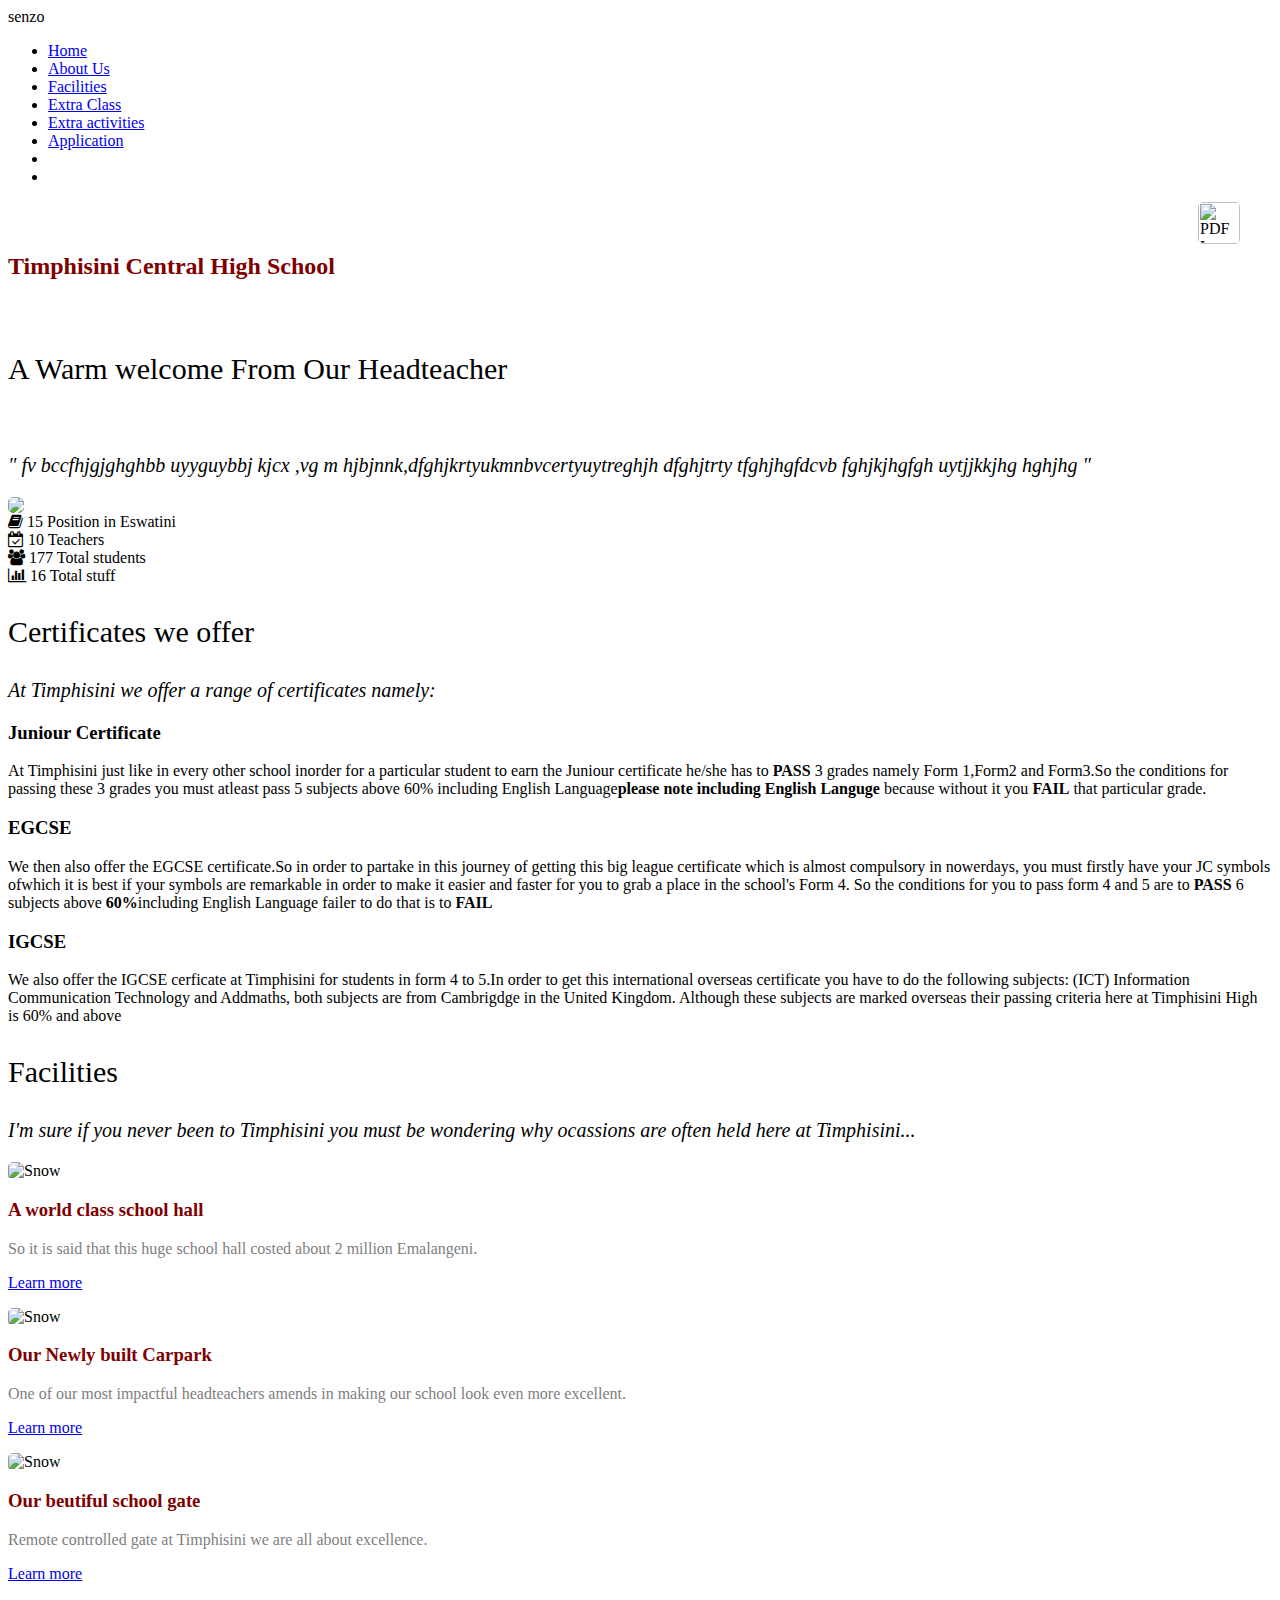
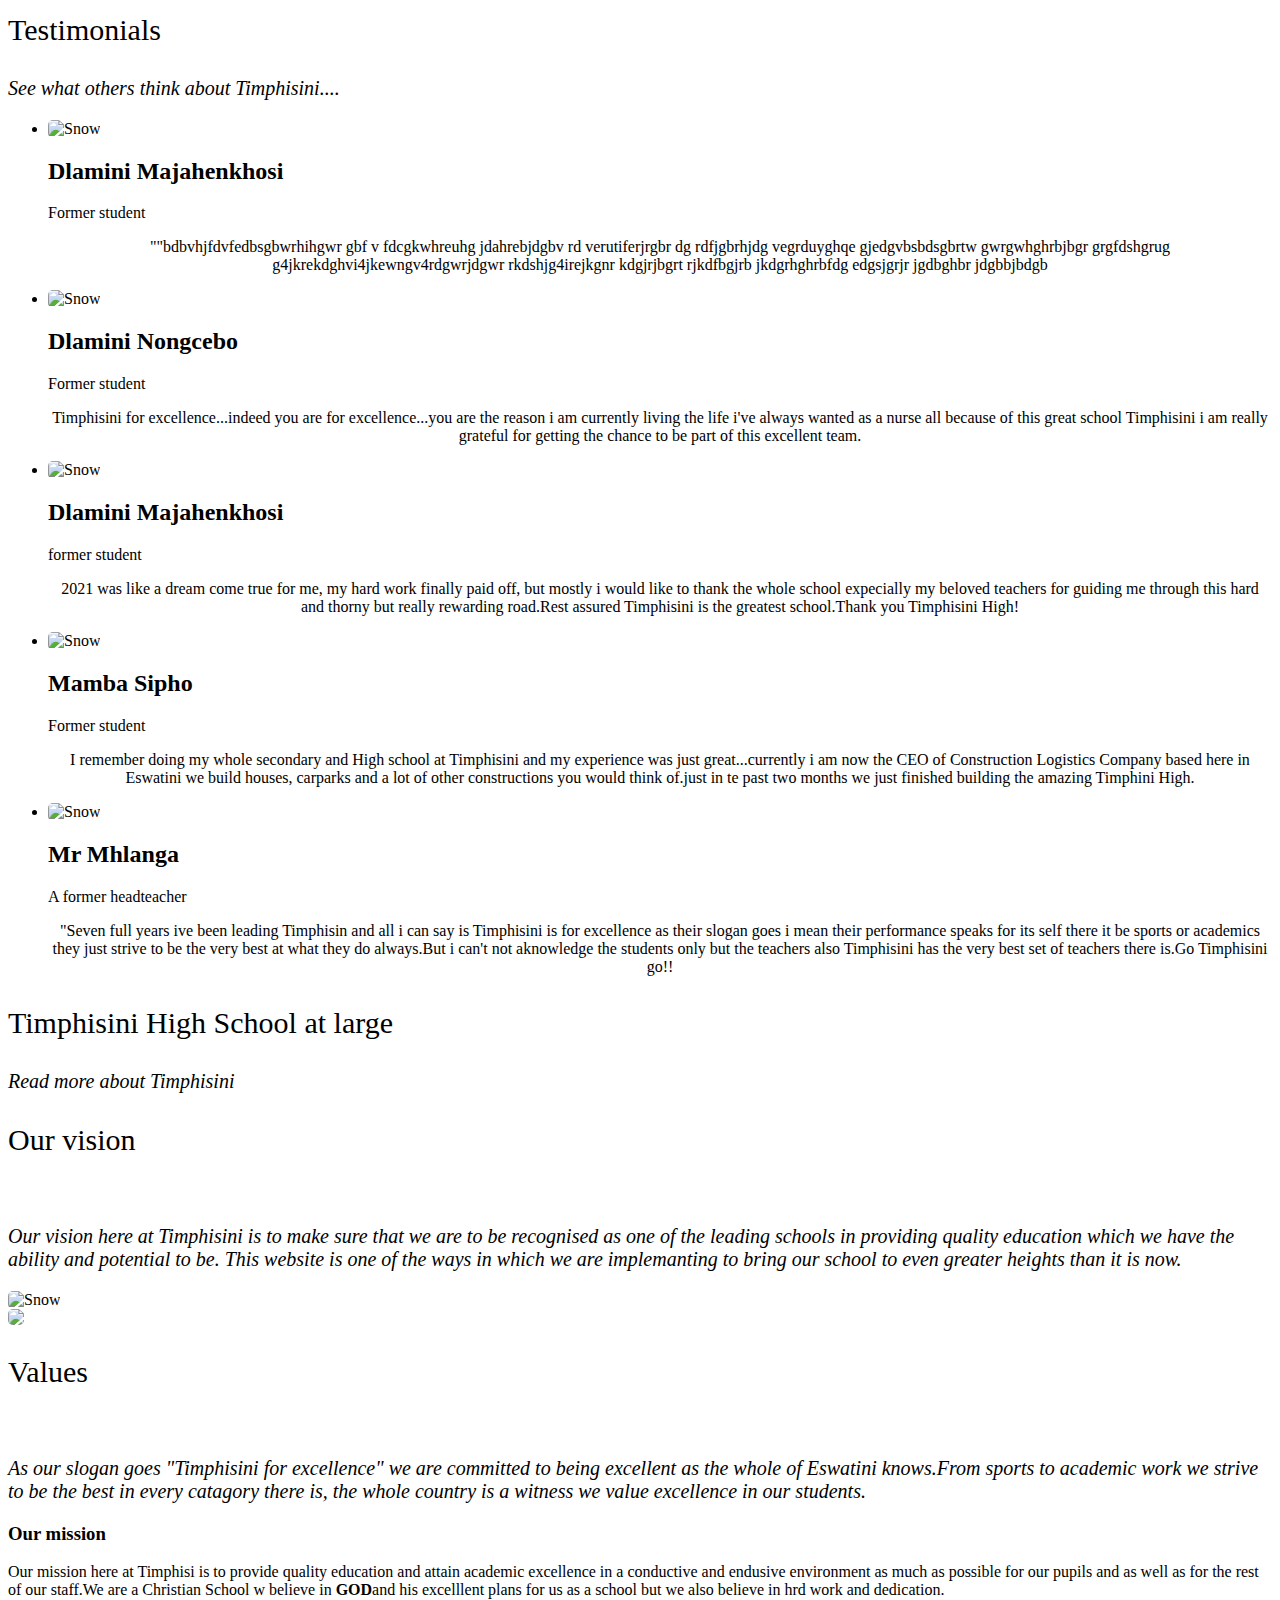
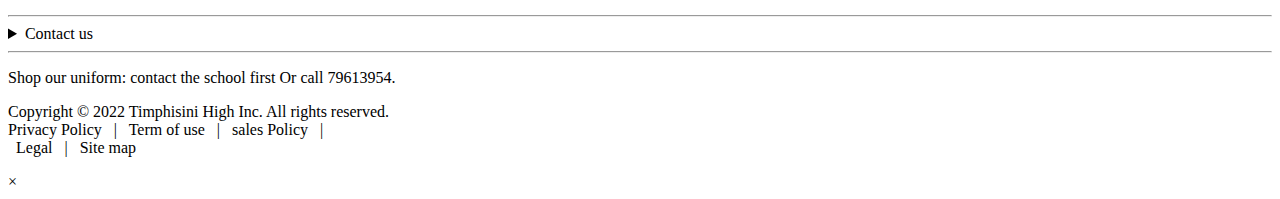
==== index.html @ 150d80ab "name" ====
senzo
<!DOCTYPE html>
<html lang="en">
<head>

  <style>
    img {
       border-radius: 5px;
       cursor: pointer;
       transition: 0.3s;
     }
     #popup {
               border: 1px solid gray;
               border-radius: 5px 5px 5px 5px;
               float: left;
               left: 50%;
               margin: auto;
               position: fixed;
               top: 200px;
               z-index: 9999;
   
           }
     
     
.image-slideshow {
	width: 900px;
    height: 600px;
    overflow: hidden;
    white-space: nowrap;
    font-size: 0;
   
    margin-left: auto;
    margin-right: auto;
}




.image-slideshow > div {
	width: 900px;
    height: 600px;
	animation: move 15s ease-in-out 2s infinite alternate;
    display:inline-block;
}
.image-slideshow > div div {
	position: absolute;
    bottom: 0;
    background: rgba(0,0,0,0.4);
    width: 100%;
}
.image-slideshow h2 {
	padding: 15px;
    margin: 0;
    font-size: 18px;
    color: #f9f9f9;
}
.image-slideshow p {
	padding: 0 15px 15px 15px;
    margin: 0;
    font-size: 14px;
    color: #dddddd;
}
@keyframes move {
	0%,30% { transform: translateX(0); }
   	40%,70% { transform: translateX(-900px); }
   	80%,100% { transform: translateX(-1800px); }
}


@media screen and (max-width: 700px){
  .image-slideshow{
    width: 100%;
  }
}
     </style>
  <meta charset="UTF-8">
  <meta http-equiv="X-UA-Compatible" content="IE=Edge">
  <meta name="viewport" content="width=device-width, initial-scale=1">

  <title>Timphisini Web</title>
  <script src="https://code.jquery.com/jquery-3.1.1.js"></script>
  <link rel="stylesheet" href="style.css">
  <link rel="stylesheet" href="https://cdnjs.cloudflare.com/ajax/libs/font-awesome/4.7.0/css/font-awesome.min.css">
</head>

<body>

  <div class="wrapper">
    <div class="top">
      <div onclick="demo()" class="menu">
        <div class="rect_1"></div>
        <div class="rect_2"></div>
       
      </div>
      
      <nav id="nav">
        <ul id="menu">
          
          <li>
            <a href="index.html">Home</a>
          </li>
         <li>
            <a href="About.html">About Us</a>
          </li>
         <li>
          <a href="facilities.html">Facilities
        </li>
        <li>
          <a href="Admission.html">Extra Class</a>
       </li>
       <li>
      <a href="events.html">Extra activities</a>
      </li>
        <li>
        <a href="Applications.html">Application</a>
       </li>
      <li>
        
      </li>
        <li>
        
     
        </ul>
      </nav>

      <img src="bedge3.ico" alt="PDF Icon" style="float:right;width:42px;height:42px; position: absolute; right: 40px;"></a></li>
      
      <div>
      </div>
    </div>


    
  
      <div class="container">

    
  
  
  
          <div class="row">
              <div class="col-1">
               
                <h2 class="slide-left" style="color: white;">Welcome To  </h2><h2 class="slide-left" style="color: maroon;"> Timphisini Central High School</h2>
            <h3 class="slide-left" style="text-align: left; color: white;" >A school of nothing but excellence"Timphisini For Excellence"</h3>
              </div>
              
            </div>
      
            
          </div>
          
      
     </div>
  
     <section class="facilities3">
      <div class="row">
    
        <div class="cilities-col3">
        
          <p style="font-size: 30px; color: black;" >A Warm welcome From Our Headteacher</p><br>
        
          <p style="font-size: 20px;"><i>"
            fv bccfhjgjghghbb  uyyguybbj kjcx
            
            ,vg m hjbjnnk,dfghjkrtyukmnbvcertyuytreghjh  dfghjtrty tfghjhgfdcvb fghjkjhgfgh uytjjkkjhg hghjhg
            
            "
          
          </i></p>
        
          </div>
      
    <div class="cilities-col3">
      
    <img src="head.jpg" class="reveal">
  </div>
    
      
      </div>
    </section>
     
     
    
    <div class="ama">
      <div class="ntainer">
        <i class="fa fa-book" aria-hidden="true"></i>
        <span class="num" data-val="84">00</span>
        <span class="text">Position in Eswatini</span>
      </div>

      <div class="ntainer">
        <i class="fa fa-calendar-check-o" aria-hidden="true"></i>
        <span class="num" data-val="60">00</span>
        <span class="text">Teachers</span>
      </div>

      <div class="ntainer">
        <i class="fa fa-users" aria-hidden="true"></i>
        <span class="num" data-val="1200">0000</span>
        <span class="text">Total students</span>
      </div>

      <div class="ntainer">
        <i class="fa fa-bar-chart" aria-hidden="true"></i>
        <span class="num" data-val="90">00</span>
        <span class="text">Total stuff</span>
      </div>
    </div>
     <div class="depart">
      <div class="depart3">
      <div class="depart-col3">
        <div class="line">
  <p style="color: black; font-size: 30px;" class="lineUp">Certificates we offer</p>
</div>
  <p style="font-size: 20px;"><i>At Timphisini we offer a range of certificates namely: </i></p>
      </div>
  </div>
  </div>
  
        <div class="row">
          <div class="course-col">
          <h3>Juniour Certificate</h3>
            <p>At Timphisini just like in every other school inorder for 
               a particular student to earn the Juniour certificate he/she has
                to <b>PASS</b> 3 grades namely Form 1,Form2 and Form3.So the conditions for 
                passing these 3 grades you must atleast pass 5 subjects above 60% including English 
                Language<strong>please note including English Languge </strong> because without 
                it you <b>FAIL</b> that 
            particular grade.</p>
          </div>
        
          <div class="course-col">
        <h3>EGCSE</h3>
        <p>We then also offer the EGCSE certificate.So in order to partake in this journey of getting
          this big league certificate which is almost compulsory in nowerdays, you must firstly have your 
          JC symbols ofwhich it is best if your symbols are remarkable in order to make it easier and faster
          for you to grab a place in the school's Form 4. So the conditions for you to pass form 4 and 5 are to
          <b>PASS</b> 6 subjects above <b>60%</b>including English Language failer to do that is to <b>FAIL</b></p>
          </div>

          <div class="course-col">
            <h3>IGCSE</h3>
            <p>We also offer the IGCSE cerficate at Timphisini for students in form 4 to 5.In order to get this 
              international overseas certificate you have to do the following subjects: (ICT) Information
               Communication Technology and Addmaths, both subjects are from Cambrigdge in the United Kingdom.
               Although these subjects are marked overseas their passing criteria here at Timphisini High is 60% and above  </p>
              </div>
          
        </div>
        </section>

    
        
      
        <div class="depart">
          <div class="depart3">
          <div class="depart-col3">
      <p style="color: black; font-size: 30px;">Facilities</p>
      <p style="font-size: 20px;"><i>I'm sure if you never been to Timphisini you must be wondering why ocassions are often held here at Timphisini...</i></p>
          </div>
      </div>
      </div>
          
          <section class="facilities">
            <div class="row">
          
              <div class="facilities-col">
                <img id="myImg" src="school hall.jpg" alt="Snow"    onclick="onClick(this)" class="reveal2">
                <h3 style="color: maroon;" class="reveal2">A world class school hall</h3>
                <p style="color: grey;" class="reveal2">So it is said that this huge school hall costed about 2 million Emalangeni.</p>
                <p><a href="facilities.html">Learn more</a></p>
                </div>
                
          <div class="facilities-col">
            <img id="myImg" src="schoolgate2.jpg" alt="Snow"    onclick="onClick(this)" class="reveal">
            <h3 style="color: maroon;" class="reveal2">Our  Newly built Carpark</h3>
            
            <p style="color: grey;" class="reveal2">One of our most impactful headteachers amends in making our school look even more excellent.</p>
            <p><a href="facilities.html">Learn more</a></p>
          </div>

          
          
          
          <div class="facilities-col">
            <img id="myImg" src="schoolgate2.jpg" alt="Snow"    onclick="onClick(this)" class="reveal2">
          <h3 style="color: maroon;" class="reveal2">Our beutiful school gate</h3>
          <p style="color: grey;" class="reveal2">Remote controlled gate at Timphisini we are all about excellence. </p>
          <p><a href="facilities.html">Learn more</a></p>
        </div>
          </div>
          </section>

          

          <div class="depart">
            <div class="depart3">
            <div class="depart-col3">
        <p style="color: black; font-size: 30px;">Testimonials</p>
        <p style="font-size: 20px;"><i>See what others think about Timphisini.... </i></p>
            </div>
        </div>
        </div>
          

       






        <section class="section6">

  
          <div class="wrappr">
           
            <ul class="carousel">
              <li class="card">
                <div class="img"><img src="images/DAY.jpg" alt="Snow"    onclick="onClick(this)"></div>
                <h2>Dlamini Majahenkhosi</h2>
                <span>Former student</span>
                
                <p style="text-align: center;">""bdbvhjfdvfedbsgbwrhihgwr gbf v fdcgkwhreuhg jdahrebjdgbv rd verutiferjrgbr dg rdfjgbrhjdg vegrduyghqe gjedgvbsbdsgbrtw gwrgwhghrbjbgr grgfdshgrug g4jkrekdghvi4jkewngv4rdgwrjdgwr rkdshjg4irejkgnr kdgjrjbgrt rjkdfbgjrb  jkdgrhghrbfdg   edgsjgrjr  jgdbghbr jdgbbjbdgb </p>
              </li>
              <li class="card">
                <div class="img"><img id="myImg" src="exam.PNG" alt="Snow"    onclick="onClick(this)"></div>
                <h2 >Dlamini Nongcebo</h2>
                <span>Former student</span>
                <p style="text-align: center;">Timphisini for excellence...indeed you are for excellence...you are the reason i am currently living the life i've always wanted as a nurse all because of this great school Timphisini i am really grateful for getting the chance to be part of this excellent team.</p>
              </li>
              <li class="card">
                <div class="img"><img src="badge.png" alt="Snow"    onclick="onClick(this)"></div>
                <h2>Dlamini Majahenkhosi</h2>
                <span>former student</span>
                <p style="text-align: center;">2021 was like a dream come true for me, my hard work finally paid off, but mostly i would like to thank the whole school expecially my beloved teachers for guiding me through this hard and thorny but really rewarding road.Rest assured Timphisini is the greatest school.Thank you Timphisini High!</p>
              </li>
              <li class="card">
                <div class="img"><img src="schoolteam.jpg" alt="Snow"    onclick="onClick(this)"></div>
                <h2>Mamba Sipho</h2>
                <span>Former student</span>
                <p style="text-align: center;">I remember doing my whole secondary and High school at Timphisini and my experience was just great...currently i am now the CEO of  Construction Logistics Company based here in Eswatini we build houses, carparks and a lot of other constructions you would think of.just in te past two months we just finished building the amazing Timphini High.</p>
              </li>
              <li class="card">
                <div class="img"><img src="vollyball.png" alt="Snow"    onclick="onClick(this)"></div>
                <h2>Mr Mhlanga</h2>
                <span>A former headteacher</span>
                <p style="text-align: center;">"Seven full years ive been leading Timphisin and all i can say is Timphisini is for excellence as their slogan goes i mean their performance speaks for its self there it be sports or academics they just strive to be the very best at what they do always.But i can't not aknowledge the students only but the teachers also Timphisini has the very best set of teachers there is.Go Timphisini go!!</p>
              </li>
             
            </ul>
           
          </div>
        </section>




  <div class="depart">
    <div class="depart3">
    <div class="depart-col3">
<p style="color: black; font-size: 30px;">Timphisini High School at large</p>
<p style="font-size: 20px;"><i>Read more about Timphisini  </i></p>
    </div>
</div>
</div>



<section class="facilities3">
  <div class="row">

    <div class="cilities-col3">
      <div class="funn reveal2">
      <p style="font-size: 30px; color: black;" class="slide-left">Our vision</p><br>
      <p style="font-size: 20px;"><i>Our vision here at Timphisini is to make sure that we are to be recognised as one of the leading schools in providing quality education which we have the ability and potential to be. This website is one of the ways in which we are implemanting to bring our school to even greater heights than it is now.</p>
      </div>
      </i></p>
      </div>
  
<div class="cilities-col3">
  <img id="myImg" src="aim.png" class="reveal" alt="Snow"    onclick="onClick(this)">
</div>
  </div>
</section>
 
  


<section class="facilities3">





  <div class="row">
<div class="cilities-col3">

<img src="volly.jpg" class="reveal2">
</div>


    <div class="cilities-col3">
<div class="funn reveal">
      <p style="font-size: 30px; color: black;">Values</p><br>
      <p style="font-size: 20px;"><i>As our slogan goes "Timphisini for excellence" we are committed to being excellent  as the whole of Eswatini knows.From sports to academic work we strive to be the best in every catagory there is, the whole country is a witness we value excellence in our students.</p>
      
      </i></p>
     
</div>
    </div>
      </div>
  

  </div>
</section>




  
  
  <div class="course-col">
    <h3>Our mission</h3>
    <p>Our mission here at Timphisi is to provide quality education and attain academic excellence in a conductive and endusive environment as much as possible for our pupils and as well as for the rest of our staff.We are a Christian School w believe in <b>GOD</b>and his excelllent plans for us as a school but we also believe in hrd work and dedication. </p>
      </div>
      
    </div>
  
    
  
    
    <footer>
      <p>
      </p>
      <hr>
      
       
             <details>
              <summary>
                Contact us
              </summary>
              <ul>
                <li>P.O Box 2, Msahweni H131, Eswatini  </li>
                <li>Tel: (+268) 2431 5286</li>
                <li>Cell: (+268) 7602 5204</li>
                <li>Email: etimphisinihighschol@gmail.com</li>
                
                <li></li>
                <li></li>
              </ul>
            </details> 
      <hr>
      <p class="para">
        Shop our uniform: <span>contact the school first  </span>   Or call 79613954.
        <br>
        
        
      </p>
      <p class="para">
        Copyright © 2022 Timphisini High Inc. All rights reserved.<br>
       Privacy Policy &nbsp;  |  &nbsp; Term of use &nbsp;
      | &nbsp; sales Policy &nbsp; | <br> &nbsp; Legal &nbsp; | &nbsp; Site map</p>
    </footer>
    
    </div>



    <div id="myModal" class="modal">
      <span class="close">×</span>
      <img class="modal-content" id="img01">
      </div>
      
      <div id="popup" style="display:none">
        <a id="popup-close" href="" class="button">Close</a>
        <p>
            <img id="image-placeholder" src="child1.jpg">
        </p>
      
      
        
        

     

     
      
      

    <script>
    let menu=document.getElementById ('menu');
    let rect1 = document.querySelector(".rect_1");
    let rect2 = document.querySelector(".rect_2");
    function demo(){
    if(menu.style.height=='100vh'){
      menu.style.height="10px";
      rect1.style.transform="rotate(0deg)"
      rect2.style.transform="rotate(0deg)"
    }else{
      menu.style.height="100vh";
      rect1.style.transform="rotate(45deg) translate(4px,4px)"
      rect2.style.transform="rotate(-45deg)"
    }
    } 
</script>
<script type="text/javascript">
  

  

 



  function onClick(element) {
          document.getElementById("myModal").style.display = "block";
          document.getElementById("img01").src = element.src;
          }
          
          var span = document.getElementsByClassName("close")[0];
          
          span.onclick = function() { 
          document.getElementById("myModal").style.display = "none";
          }
         
  </script>



          <script type="text/javascript">


let valueDisplays = document.querySelectorAll(".num");
  let interval = 4000;

  valueDisplays.forEach((valueDisplay) => {
    let startValue = 0;
    let endValue = parseInt(valueDisplay.getAttribute("data-val"));
    let duration = Math.floor(interval / endValue);
    let counter = setInterval(function () {
      startValue += 1;
      valueDisplay.textContent = startValue;
      if (startValue == endValue) {
        clearInterval(counter);
      }
    }, duration);
  });


</script>

<script>
  function reveal() {
  var reveals = document.querySelectorAll(".reveal");

  for (var i = 0; i < reveals.length; i++) {
    var windowHeight = window.innerHeight;
    var elementTop = reveals[i].getBoundingClientRect().top;
    var elementVisible = 150;

    if (elementTop < windowHeight - elementVisible) {
      reveals[i].classList.add("active");
    } else {
      reveals[i].classList.remove("active");
    }
  }
}

window.addEventListener("scroll", reveal);





</script>



<script>
  function reveal() {
  var reveals = document.querySelectorAll(".reveal2");

  for (var i = 0; i < reveals.length; i++) {
    var windowHeight = window.innerHeight;
    var elementTop = reveals[i].getBoundingClientRect().top;
    var elementVisible = 150;

    if (elementTop < windowHeight - elementVisible) {
      reveals[i].classList.add("active2");
    } else {
      reveals[i].classList.remove("active2");
    }
  }
}

window.addEventListener("scroll", reveal);




</script>


</body>
</html>
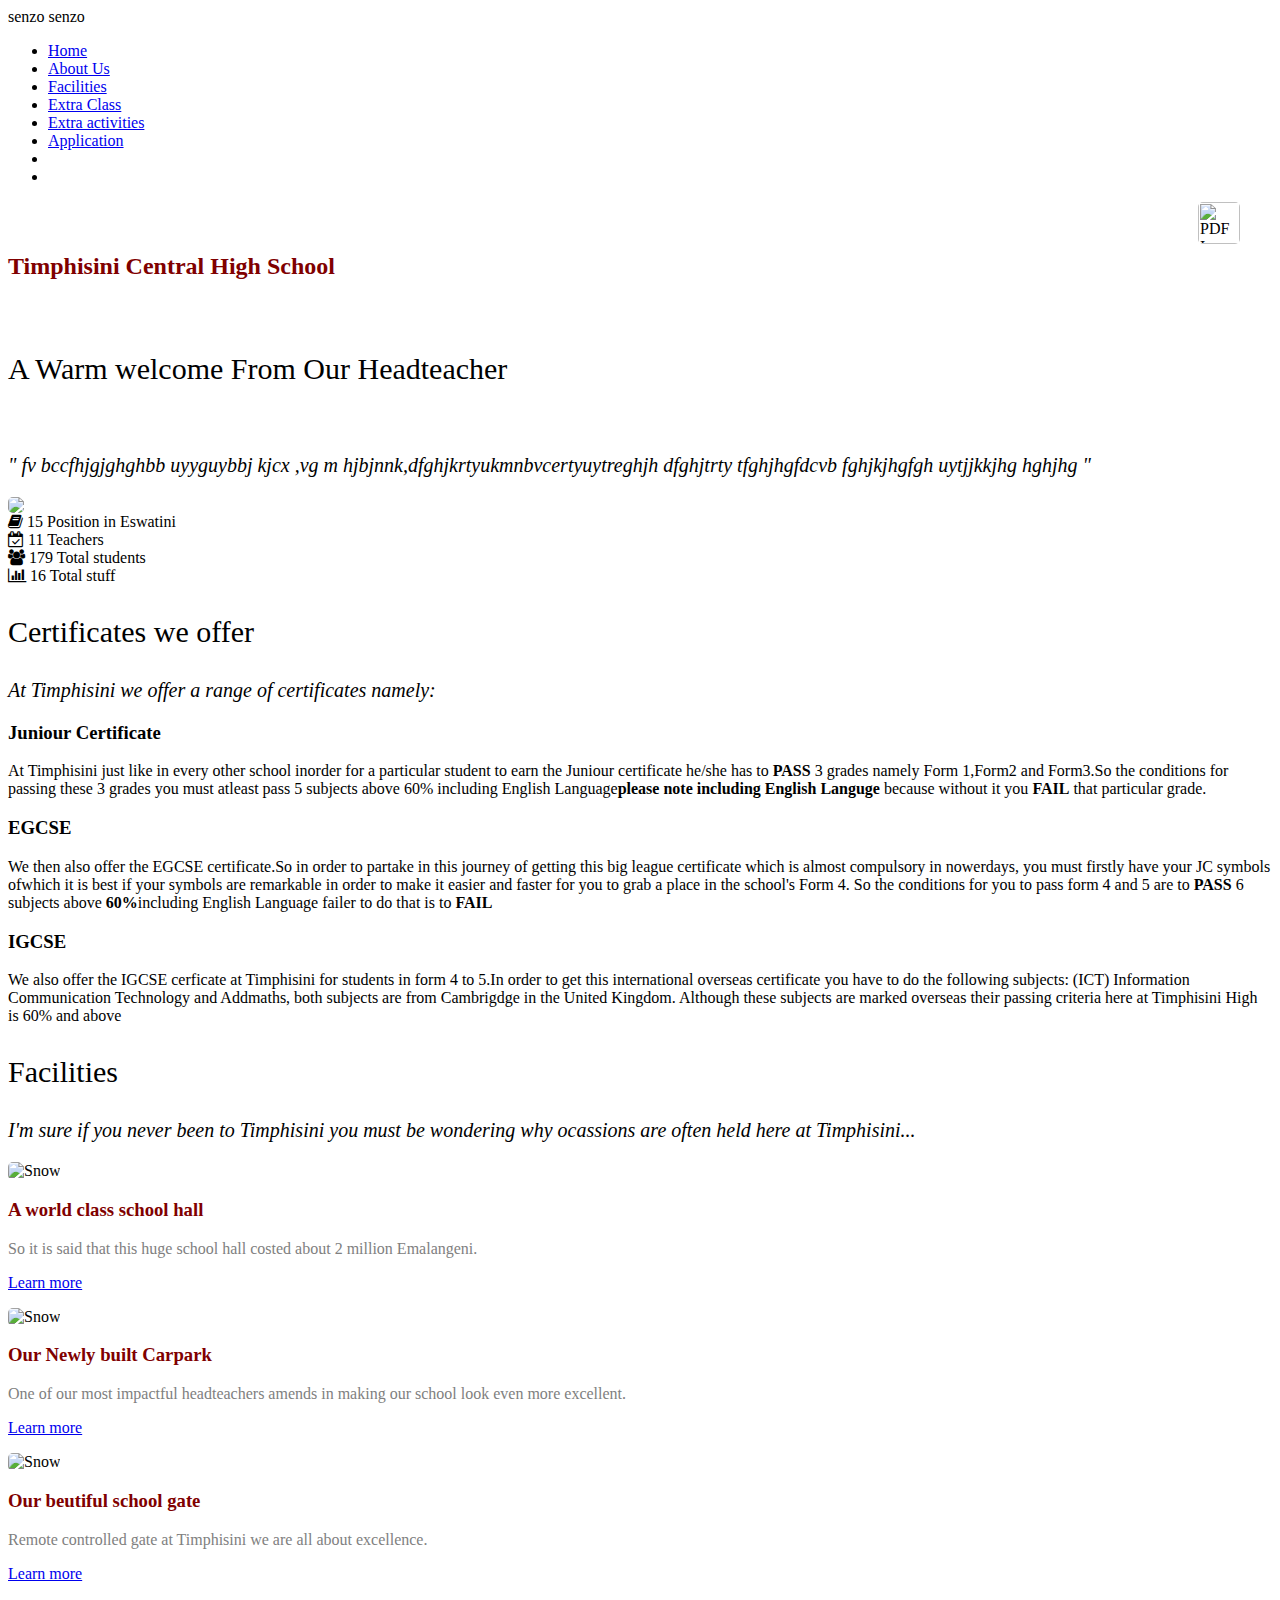
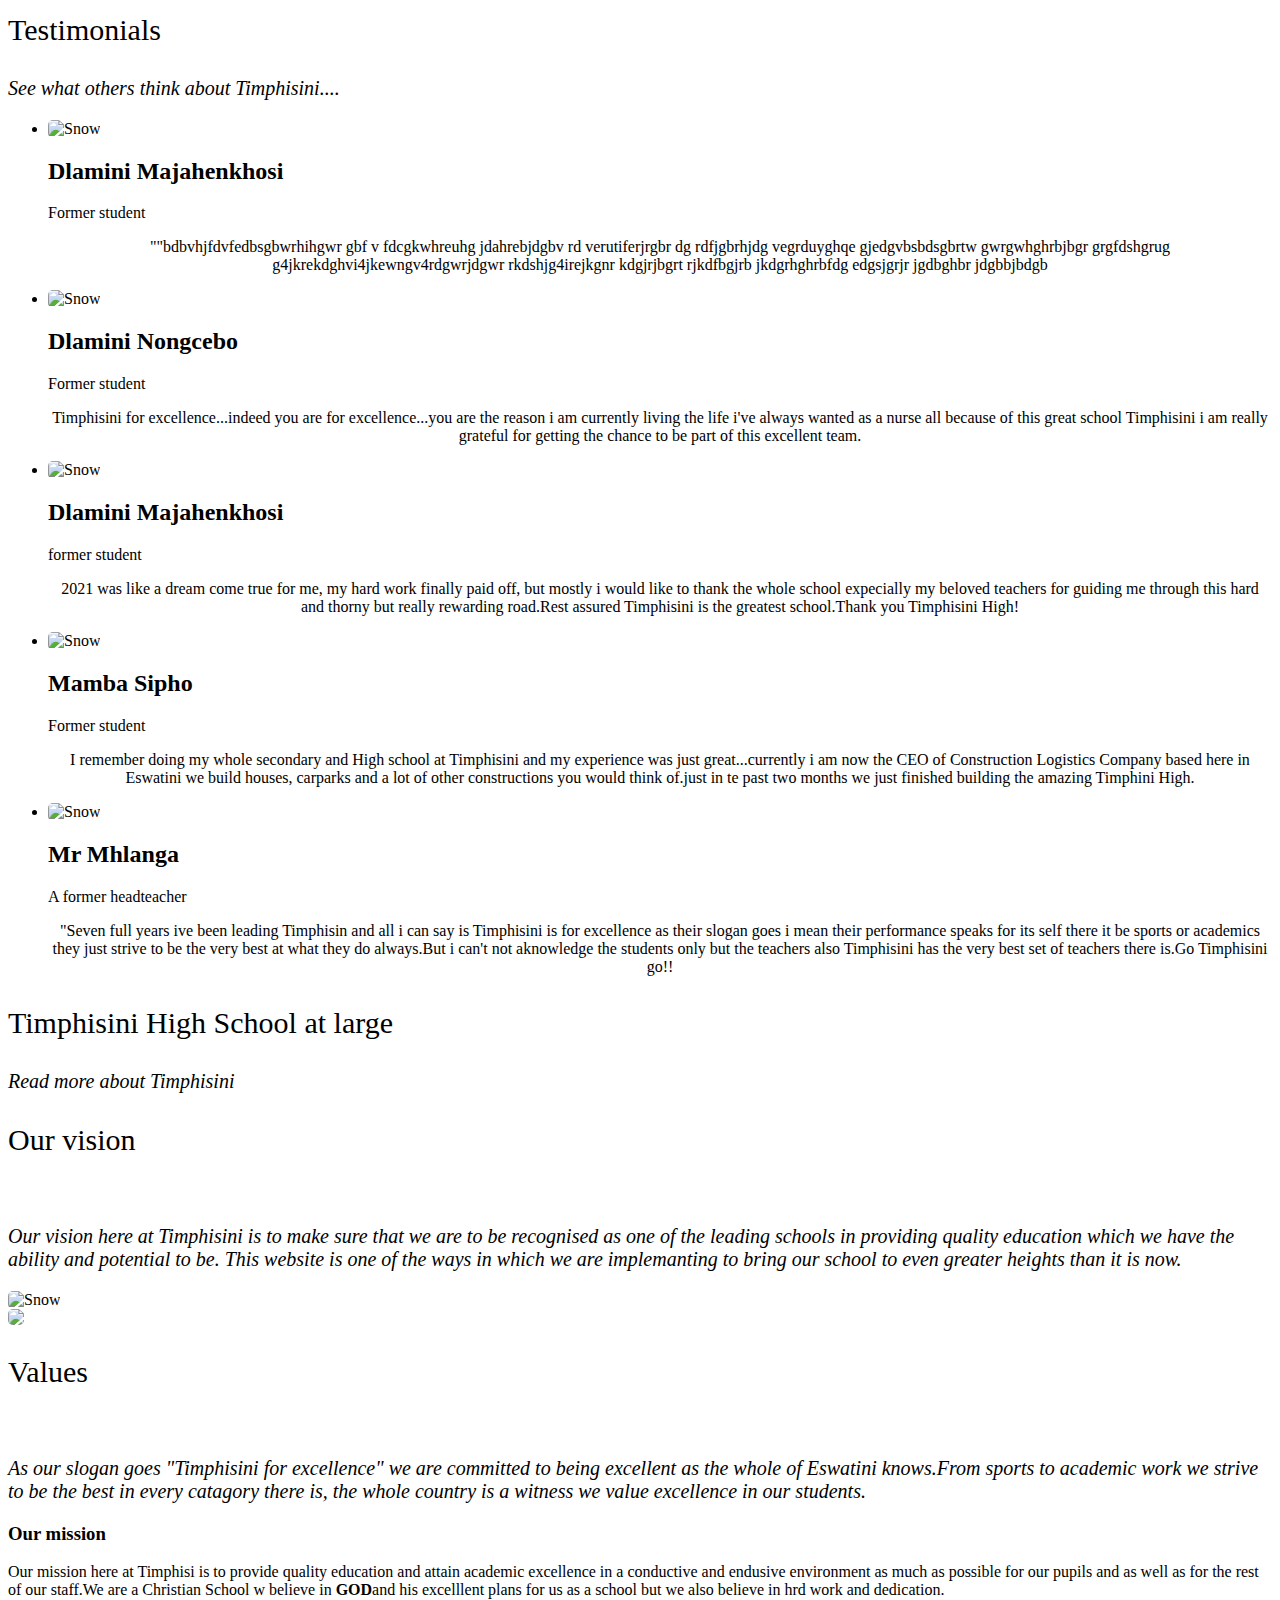
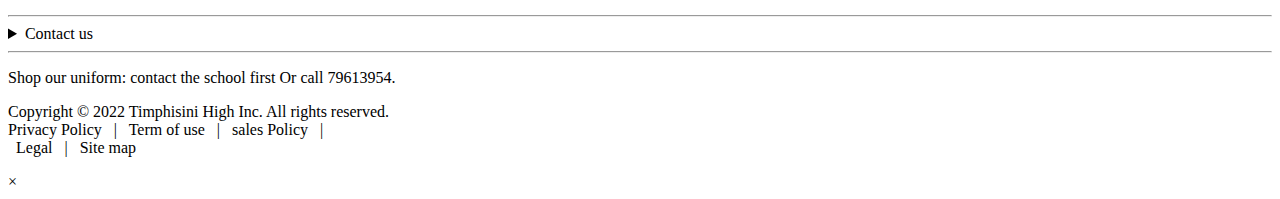
==== commit ce4de374: "name" ====
--- a/index.html
+++ b/index.html
@@ -2,6 +2,7 @@
 <!DOCTYPE html>
 <html lang="en">
 <head>
+  senzo
 
   <style>
     img {
